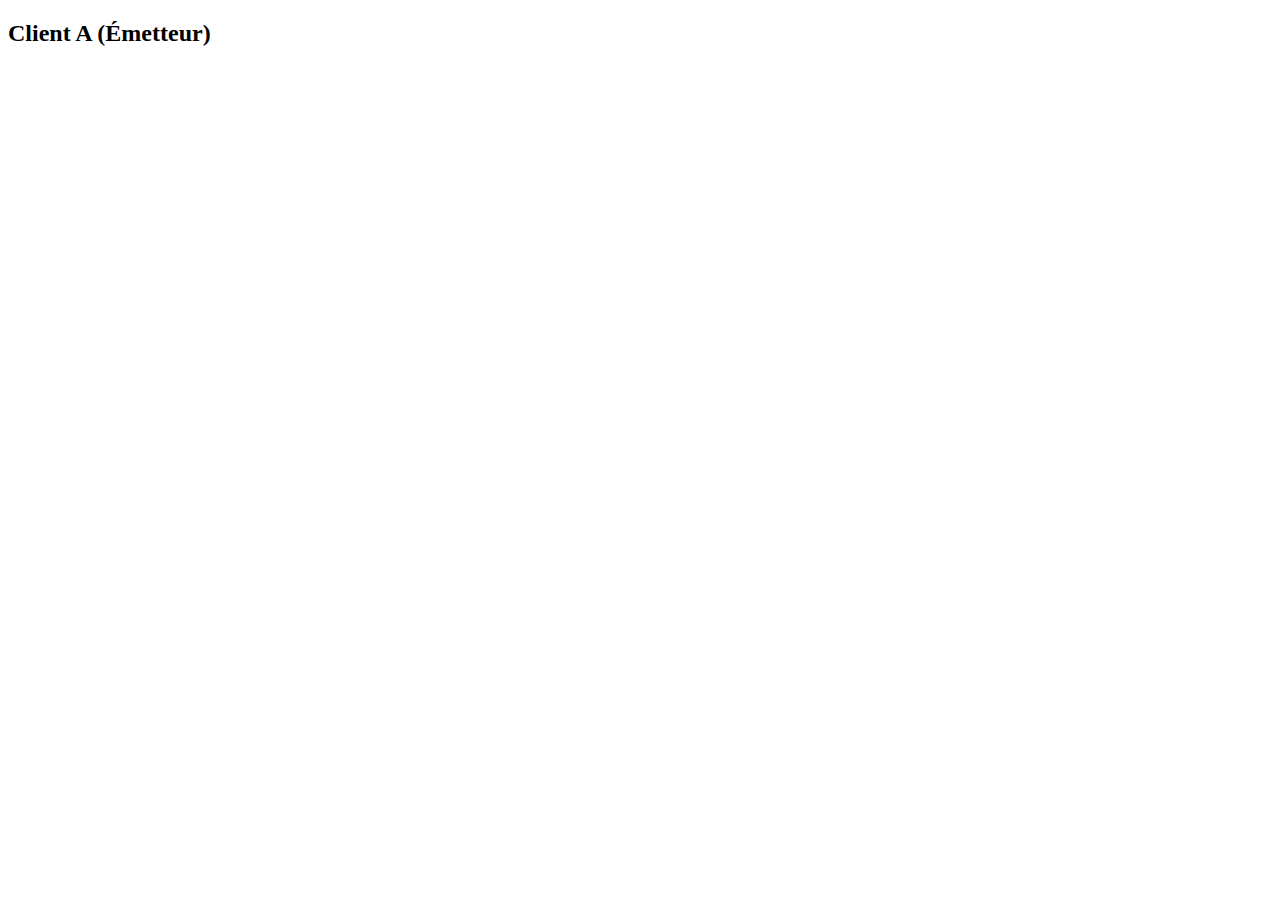
==== index.html @ 462e9636 "Update index.html" ====
<!DOCTYPE html>
<html>
<head>
    <title>WebRTC - Client A</title>
</head>
<body>
    <h2>Client A (Émetteur)</h2>
    <video id="localVideo" autoplay playsinline></video>
    <script>
        const localVideo = document.getElementById('localVideo');
        const peerConnection = new RTCPeerConnection();
        let socket;

        function connectWebSocket() {
            socket = new WebSocket('ws://nameless-caverns-19262-2b731442c0a5.herokuapp.com'); // URL du serveur WebSocket

            socket.onopen = () => {
                console.log('Connecté au serveur WebSocket');
            };

            socket.onmessage = event => {
                const message = JSON.parse(event.data);
                console.log('Message reçu:', message);

                if (message.type === 'answer') {
                    peerConnection.setRemoteDescription(new RTCSessionDescription(message.data));
                } else if (message.type === 'candidate') {
                    peerConnection.addIceCandidate(new RTCIceCandidate(message.data));
                }
            };

            socket.onerror = error => {
                console.error('Erreur WebSocket:', error);
            };

            socket.onclose = event => {
                console.log(`Déconnexion du serveur WebSocket: Code ${event.code}, Raison: ${event.reason}`);
                // Reconnexion en cas de fermeture
                setTimeout(connectWebSocket, 1000);
            };
        }

        connectWebSocket();

        navigator.mediaDevices.getUserMedia({ video: true })
            .then(stream => {
                localVideo.srcObject = stream;
                stream.getTracks().forEach(track => peerConnection.addTrack(track, stream));
                return peerConnection.createOffer();
            })
            .then(offer => peerConnection.setLocalDescription(offer))
            .then(() => {
                socket.send(JSON.stringify({ type: 'offer', data: peerConnection.localDescription }));
            })
            .catch(error => {
                console.error('Erreur lors de la capture de la vidéo:', error);
            });

        peerConnection.onicecandidate = event => {
            if (event.candidate) {
                socket.send(JSON.stringify({ type: 'candidate', data: event.candidate }));
            }
        };

        peerConnection.ontrack = event => {
            console.log('Track reçue:', event);
        };

    </script>
</body>
</html>
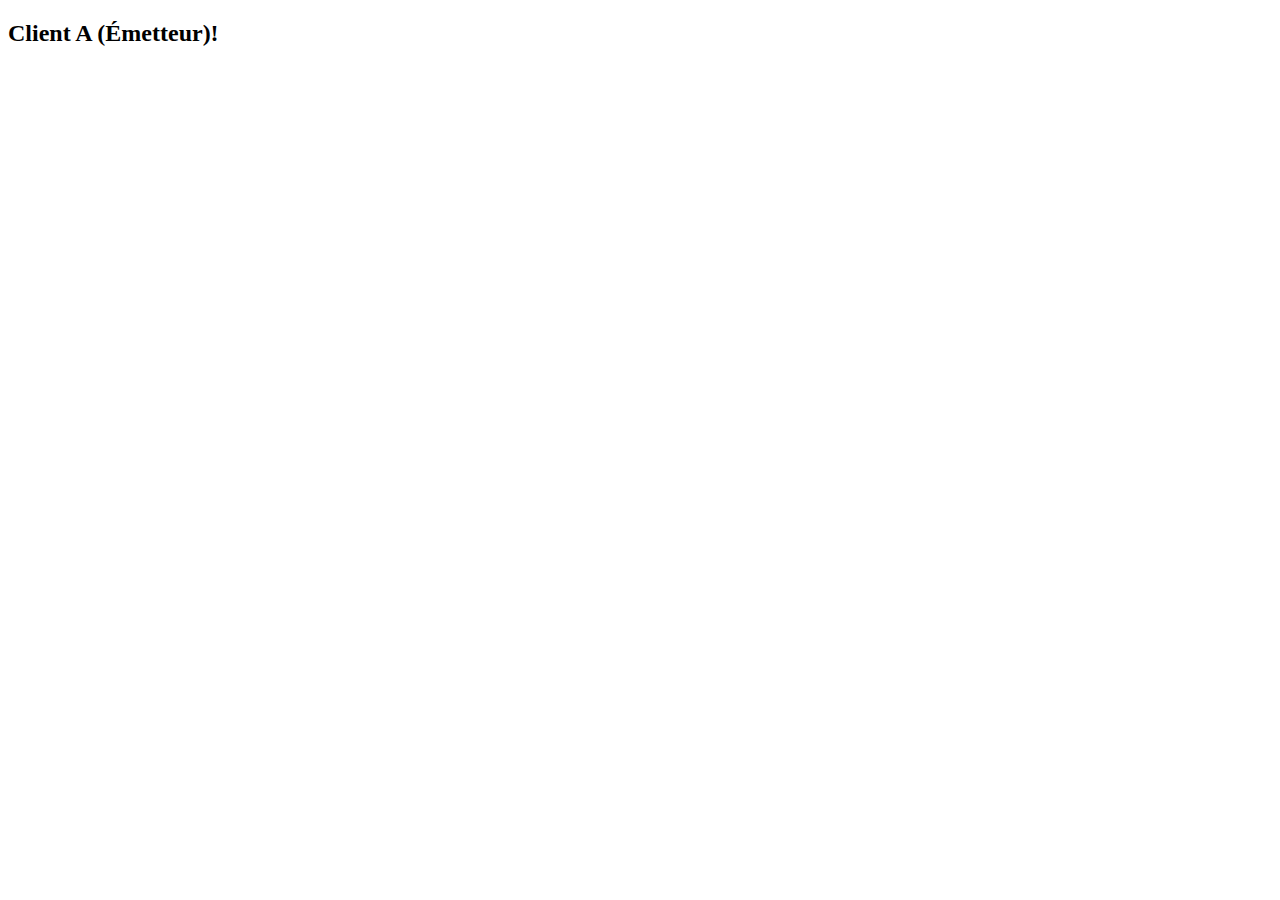
==== commit b49d22ca: "Update index.html" ====
--- a/index.html
+++ b/index.html
@@ -4,7 +4,7 @@
     <title>WebRTC - Client A</title>
 </head>
 <body>
-    <h2>Client A (Émetteur)</h2>
+    <h2>Client A (Émetteur)!</h2>
     <video id="localVideo" autoplay playsinline></video>
     <script>
         const localVideo = document.getElementById('localVideo');
@@ -12,20 +12,34 @@
         let socket;
 
         function connectWebSocket() {
-            socket = new WebSocket('ws://nameless-caverns-19262-2b731442c0a5.herokuapp.com'); // URL du serveur WebSocket
+            socket = new WebSocket('wss://nameless-caverns-19262-2b731442c0a5.herokuapp.com'); // Remplacez par l'URL de votre serveur WebSocket
 
             socket.onopen = () => {
                 console.log('Connecté au serveur WebSocket');
             };
 
             socket.onmessage = event => {
-                const message = JSON.parse(event.data);
-                console.log('Message reçu:', message);
-
-                if (message.type === 'answer') {
-                    peerConnection.setRemoteDescription(new RTCSessionDescription(message.data));
-                } else if (message.type === 'candidate') {
-                    peerConnection.addIceCandidate(new RTCIceCandidate(message.data));
+                if (event.data instanceof Blob) {
+                    // Convertir le Blob en texte
+                    const reader = new FileReader();
+                    reader.onload = function() {
+                        try {
+                            const message = JSON.parse(reader.result);
+                            handleMessage(message);
+                        } catch (error) {
+                            console.error('Erreur lors du traitement du message:', error);
+                        }
+                    };
+                    reader.readAsText(event.data);
+                } else if (typeof event.data === 'string') {
+                    try {
+                        const message = JSON.parse(event.data);
+                        handleMessage(message);
+                    } catch (error) {
+                        console.error('Erreur lors du traitement du message:', error);
+                    }
+                } else {
+                    console.error('Données reçues non-JSON:', event.data);
                 }
             };
 
@@ -40,20 +54,40 @@
             };
         }
 
+        function handleMessage(message) {
+            console.log('Message reçu:', message);
+
+            if (message.type === 'answer') {
+                peerConnection.setRemoteDescription(new RTCSessionDescription(message.data))
+                    .catch(error => {
+                        console.error('Erreur lors de la définition de la description distante:', error);
+                    });
+            } else if (message.type === 'candidate') {
+                peerConnection.addIceCandidate(new RTCIceCandidate(message.data))
+                    .catch(error => {
+                        console.error('Erreur lors de l\'ajout du candidat ICE:', error);
+                    });
+            }
+        }
+
         connectWebSocket();
 
         navigator.mediaDevices.getUserMedia({ video: true })
             .then(stream => {
                 localVideo.srcObject = stream;
                 stream.getTracks().forEach(track => peerConnection.addTrack(track, stream));
-                return peerConnection.createOffer();
-            })
-            .then(offer => peerConnection.setLocalDescription(offer))
-            .then(() => {
-                socket.send(JSON.stringify({ type: 'offer', data: peerConnection.localDescription }));
+
+                peerConnection.createOffer()
+                    .then(offer => peerConnection.setLocalDescription(offer))
+                    .then(() => {
+                        socket.send(JSON.stringify({ type: 'offer', data: peerConnection.localDescription }));
+                    })
+                    .catch(error => {
+                        console.error('Erreur lors de la création de l\'offre:', error);
+                    });
             })
             .catch(error => {
-                console.error('Erreur lors de la capture de la vidéo:', error);
+                console.error('Erreur lors de l\'accès à la caméra:', error);
             });
 
         peerConnection.onicecandidate = event => {
@@ -61,11 +95,6 @@
                 socket.send(JSON.stringify({ type: 'candidate', data: event.candidate }));
             }
         };
-
-        peerConnection.ontrack = event => {
-            console.log('Track reçue:', event);
-        };
-
     </script>
 </body>
 </html>
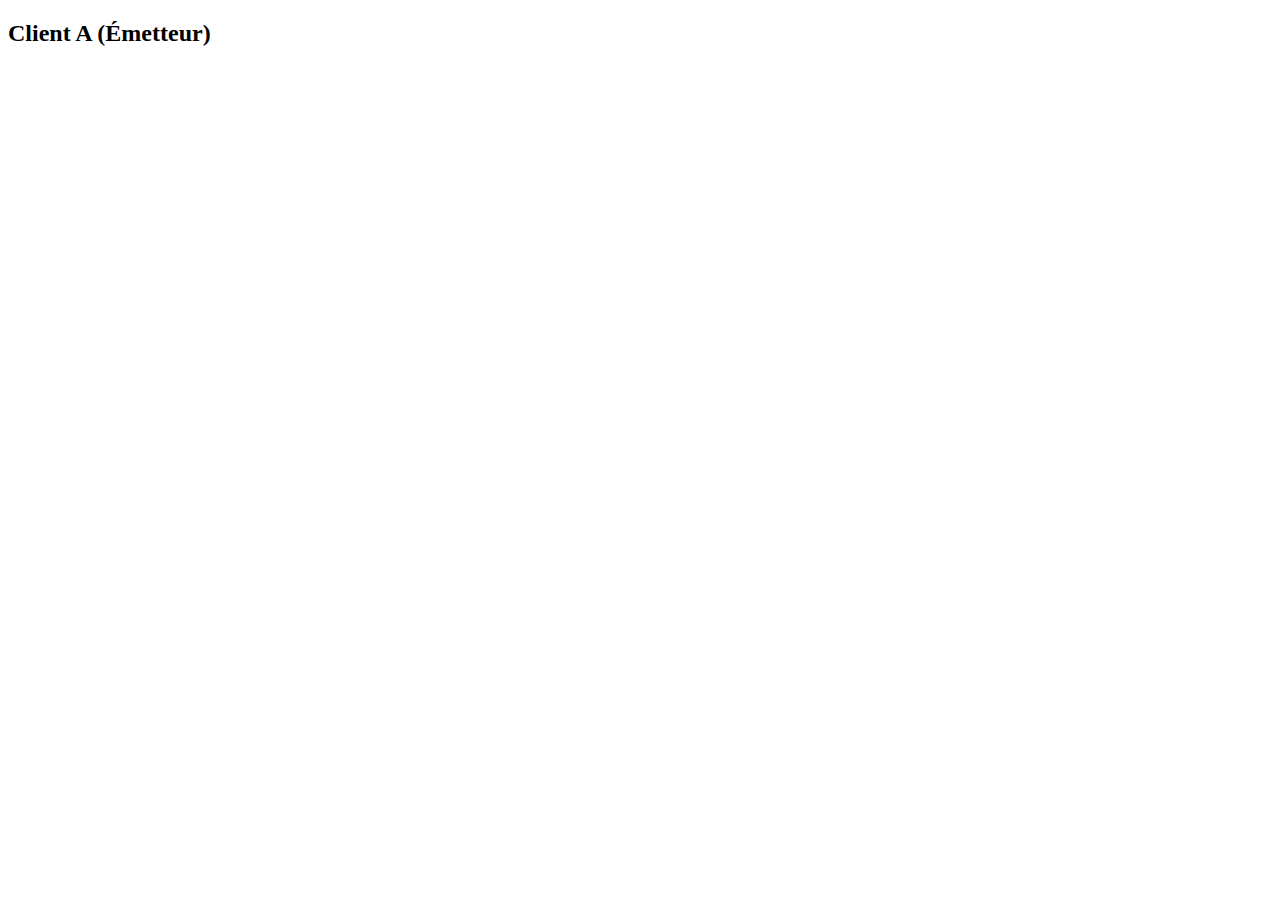
==== commit 0252e600: "Update index.html" ====
--- a/index.html
+++ b/index.html
@@ -1,100 +1,78 @@
-<!DOCTYPE html>
-<html>
-<head>
-    <title>WebRTC - Client A</title>
-</head>
-<body>
-    <h2>Client A (Émetteur)!</h2>
-    <video id="localVideo" autoplay playsinline></video>
-    <script>
-        const localVideo = document.getElementById('localVideo');
-        const peerConnection = new RTCPeerConnection();
-        let socket;
-
-        function connectWebSocket() {
-            socket = new WebSocket('wss://nameless-caverns-19262-2b731442c0a5.herokuapp.com'); // Remplacez par l'URL de votre serveur WebSocket
-
-            socket.onopen = () => {
-                console.log('Connecté au serveur WebSocket');
-            };
-
-            socket.onmessage = event => {
-                if (event.data instanceof Blob) {
-                    // Convertir le Blob en texte
-                    const reader = new FileReader();
-                    reader.onload = function() {
-                        try {
-                            const message = JSON.parse(reader.result);
-                            handleMessage(message);
-                        } catch (error) {
-                            console.error('Erreur lors du traitement du message:', error);
-                        }
-                    };
-                    reader.readAsText(event.data);
-                } else if (typeof event.data === 'string') {
-                    try {
-                        const message = JSON.parse(event.data);
-                        handleMessage(message);
-                    } catch (error) {
-                        console.error('Erreur lors du traitement du message:', error);
-                    }
-                } else {
-                    console.error('Données reçues non-JSON:', event.data);
-                }
-            };
-
-            socket.onerror = error => {
-                console.error('Erreur WebSocket:', error);
-            };
-
-            socket.onclose = event => {
-                console.log(`Déconnexion du serveur WebSocket: Code ${event.code}, Raison: ${event.reason}`);
-                // Reconnexion en cas de fermeture
-                setTimeout(connectWebSocket, 1000);
-            };
-        }
-
-        function handleMessage(message) {
-            console.log('Message reçu:', message);
-
-            if (message.type === 'answer') {
-                peerConnection.setRemoteDescription(new RTCSessionDescription(message.data))
-                    .catch(error => {
-                        console.error('Erreur lors de la définition de la description distante:', error);
-                    });
-            } else if (message.type === 'candidate') {
-                peerConnection.addIceCandidate(new RTCIceCandidate(message.data))
-                    .catch(error => {
-                        console.error('Erreur lors de l\'ajout du candidat ICE:', error);
-                    });
-            }
-        }
-
-        connectWebSocket();
-
-        navigator.mediaDevices.getUserMedia({ video: true })
-            .then(stream => {
-                localVideo.srcObject = stream;
-                stream.getTracks().forEach(track => peerConnection.addTrack(track, stream));
-
-                peerConnection.createOffer()
-                    .then(offer => peerConnection.setLocalDescription(offer))
-                    .then(() => {
-                        socket.send(JSON.stringify({ type: 'offer', data: peerConnection.localDescription }));
-                    })
-                    .catch(error => {
-                        console.error('Erreur lors de la création de l\'offre:', error);
-                    });
-            })
-            .catch(error => {
-                console.error('Erreur lors de l\'accès à la caméra:', error);
-            });
-
-        peerConnection.onicecandidate = event => {
-            if (event.candidate) {
-                socket.send(JSON.stringify({ type: 'candidate', data: event.candidate }));
-            }
-        };
-    </script>
-</body>
-</html>
+<!DOCTYPE html>
+<html>
+<head>
+    <title>WebRTC - Client A</title>
+</head>
+<body>
+    <h2>Client A (Émetteur)</h2>
+    <video id="localVideo" autoplay muted playsinline></video>
+    <script>
+        const localVideo = document.getElementById('localVideo');
+        const peerConnection = new RTCPeerConnection();
+        let socket;
+
+        function connectWebSocket() {
+            socket = new WebSocket('wss://nameless-caverns-19262-2b731442c0a5.herokuapp.com'); // URL du serveur WebSocket
+
+            socket.onopen = () => {
+                console.log('Connecté au serveur WebSocket');
+            };
+
+            socket.onmessage = event => {
+                const message = JSON.parse(event.data);
+                console.log('Message reçu:', message);
+
+                if (message.type === 'offer') {
+                    peerConnection.setRemoteDescription(new RTCSessionDescription(message.data))
+                        .then(() => peerConnection.createAnswer())
+                        .then(answer => peerConnection.setLocalDescription(answer))
+                        .then(() => {
+                            socket.send(JSON.stringify({ type: 'answer', data: peerConnection.localDescription }));
+                        })
+                        .catch(error => {
+                            console.error('Erreur lors de la réponse:', error);
+                        });
+                } else if (message.type === 'candidate') {
+                    peerConnection.addIceCandidate(new RTCIceCandidate(message.data))
+                        .catch(error => {
+                            console.error('Erreur lors de l\'ajout du candidat ICE:', error);
+                        });
+                }
+            };
+
+            socket.onerror = error => {
+                console.error('Erreur WebSocket:', error);
+            };
+
+            socket.onclose = event => {
+                console.log(`Déconnexion du serveur WebSocket: Code ${event.code}, Raison: ${event.reason}`);
+                setTimeout(connectWebSocket, 1000); // Reconnexion en cas de fermeture
+            };
+        }
+
+        function startVideo() {
+            navigator.mediaDevices.getUserMedia({ video: true })
+                .then(stream => {
+                    localVideo.srcObject = stream;
+                    stream.getTracks().forEach(track => peerConnection.addTrack(track, stream));
+                })
+                .catch(error => {
+                    console.error('Erreur lors de l\'accès à la caméra:', error);
+                });
+        }
+
+        connectWebSocket();
+        startVideo();
+
+        peerConnection.onicecandidate = event => {
+            if (event.candidate) {
+                socket.send(JSON.stringify({ type: 'candidate', data: event.candidate }));
+            }
+        };
+
+        peerConnection.ontrack = event => {
+            console.log('Track reçue:', event);
+        };
+    </script>
+</body>
+</html>
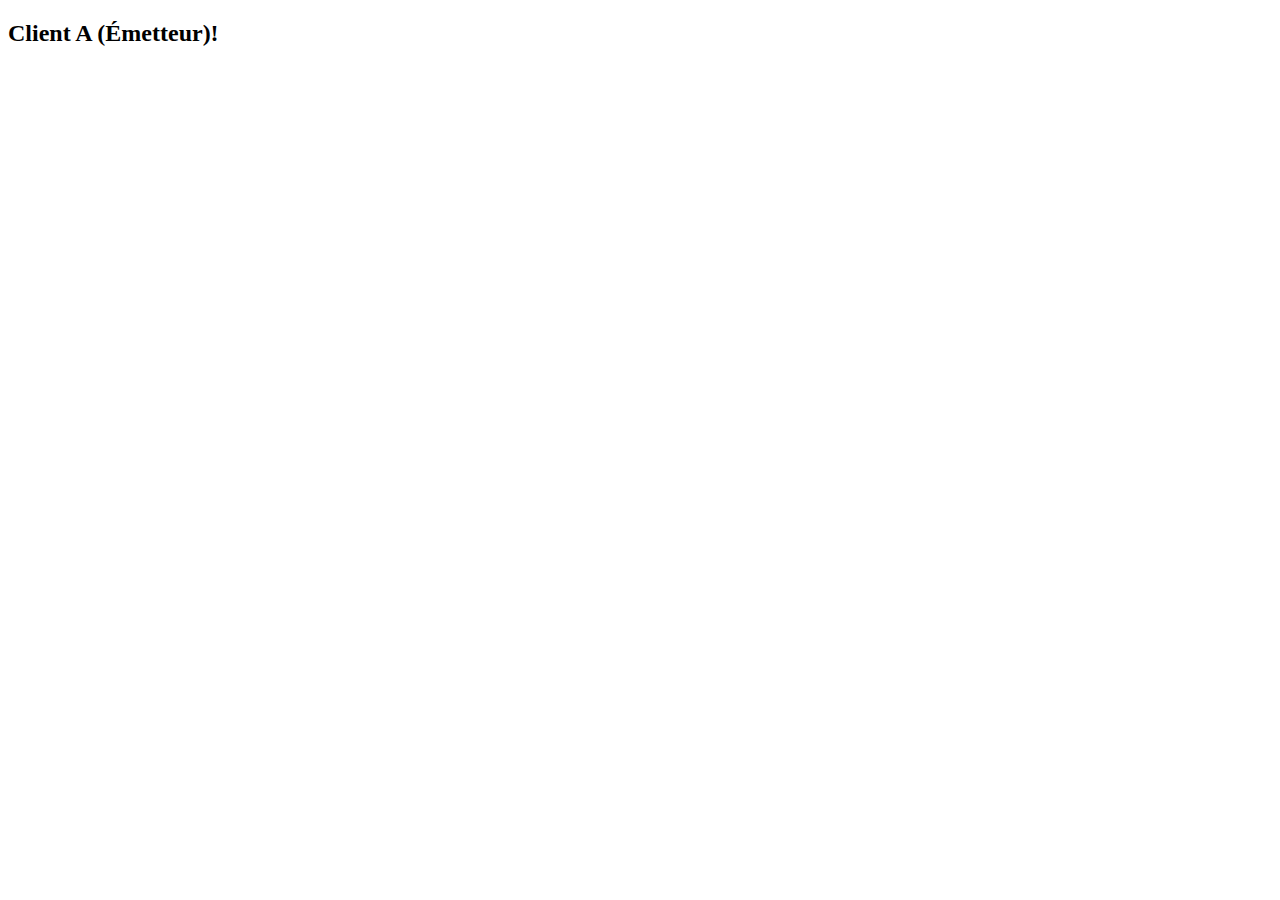
==== commit 1be75355: "Update index.html" ====
--- a/index.html
+++ b/index.html
@@ -4,39 +4,42 @@
     <title>WebRTC - Client A</title>
 </head>
 <body>
-    <h2>Client A (Émetteur)</h2>
-    <video id="localVideo" autoplay muted playsinline></video>
+    <h2>Client A (Émetteur)!</h2>
+    <video id="localVideo" autoplay playsinline></video>
     <script>
         const localVideo = document.getElementById('localVideo');
         const peerConnection = new RTCPeerConnection();
         let socket;
 
         function connectWebSocket() {
-            socket = new WebSocket('wss://nameless-caverns-19262-2b731442c0a5.herokuapp.com'); // URL du serveur WebSocket
+            socket = new WebSocket('wss://nameless-caverns-19262-2b731442c0a5.herokuapp.com'); // Remplacez par l'URL de votre serveur WebSocket
 
             socket.onopen = () => {
                 console.log('Connecté au serveur WebSocket');
             };
 
             socket.onmessage = event => {
-                const message = JSON.parse(event.data);
-                console.log('Message reçu:', message);
-
-                if (message.type === 'offer') {
-                    peerConnection.setRemoteDescription(new RTCSessionDescription(message.data))
-                        .then(() => peerConnection.createAnswer())
-                        .then(answer => peerConnection.setLocalDescription(answer))
-                        .then(() => {
-                            socket.send(JSON.stringify({ type: 'answer', data: peerConnection.localDescription }));
-                        })
-                        .catch(error => {
-                            console.error('Erreur lors de la réponse:', error);
-                        });
-                } else if (message.type === 'candidate') {
-                    peerConnection.addIceCandidate(new RTCIceCandidate(message.data))
-                        .catch(error => {
-                            console.error('Erreur lors de l\'ajout du candidat ICE:', error);
-                        });
+                if (event.data instanceof Blob) {
+                    // Convertir le Blob en texte
+                    const reader = new FileReader();
+                    reader.onload = function() {
+                        try {
+                            const message = JSON.parse(reader.result);
+                            handleMessage(message);
+                        } catch (error) {
+                            console.error('Erreur lors du traitement du message:', error);
+                        }
+                    };
+                    reader.readAsText(event.data);
+                } else if (typeof event.data === 'string') {
+                    try {
+                        const message = JSON.parse(event.data);
+                        handleMessage(message);
+                    } catch (error) {
+                        console.error('Erreur lors du traitement du message:', error);
+                    }
+                } else {
+                    console.error('Données reçues non-JSON:', event.data);
                 }
             };
 
@@ -46,33 +49,52 @@
 
             socket.onclose = event => {
                 console.log(`Déconnexion du serveur WebSocket: Code ${event.code}, Raison: ${event.reason}`);
-                setTimeout(connectWebSocket, 1000); // Reconnexion en cas de fermeture
+                // Reconnexion en cas de fermeture
+                setTimeout(connectWebSocket, 1000);
             };
         }
 
-        function startVideo() {
-            navigator.mediaDevices.getUserMedia({ video: true })
-                .then(stream => {
-                    localVideo.srcObject = stream;
-                    stream.getTracks().forEach(track => peerConnection.addTrack(track, stream));
-                })
-                .catch(error => {
-                    console.error('Erreur lors de l\'accès à la caméra:', error);
-                });
+        function handleMessage(message) {
+            console.log('Message reçu:', message);
+
+            if (message.type === 'answer') {
+                peerConnection.setRemoteDescription(new RTCSessionDescription(message.data))
+                    .catch(error => {
+                        console.error('Erreur lors de la définition de la description distante:', error);
+                    });
+            } else if (message.type === 'candidate') {
+                peerConnection.addIceCandidate(new RTCIceCandidate(message.data))
+                    .catch(error => {
+                        console.error('Erreur lors de l\'ajout du candidat ICE:', error);
+                    });
+            }
         }
 
         connectWebSocket();
-        startVideo();
+
+        navigator.mediaDevices.getUserMedia({ video: true })
+            .then(stream => {
+                localVideo.srcObject = stream;
+                stream.getTracks().forEach(track => peerConnection.addTrack(track, stream));
+
+                peerConnection.createOffer()
+                    .then(offer => peerConnection.setLocalDescription(offer))
+                    .then(() => {
+                        socket.send(JSON.stringify({ type: 'offer', data: peerConnection.localDescription }));
+                    })
+                    .catch(error => {
+                        console.error('Erreur lors de la création de l\'offre:', error);
+                    });
+            })
+            .catch(error => {
+                console.error('Erreur lors de l\'accès à la caméra:', error);
+            });
 
         peerConnection.onicecandidate = event => {
             if (event.candidate) {
                 socket.send(JSON.stringify({ type: 'candidate', data: event.candidate }));
             }
         };
-
-        peerConnection.ontrack = event => {
-            console.log('Track reçue:', event);
-        };
     </script>
 </body>
 </html>
